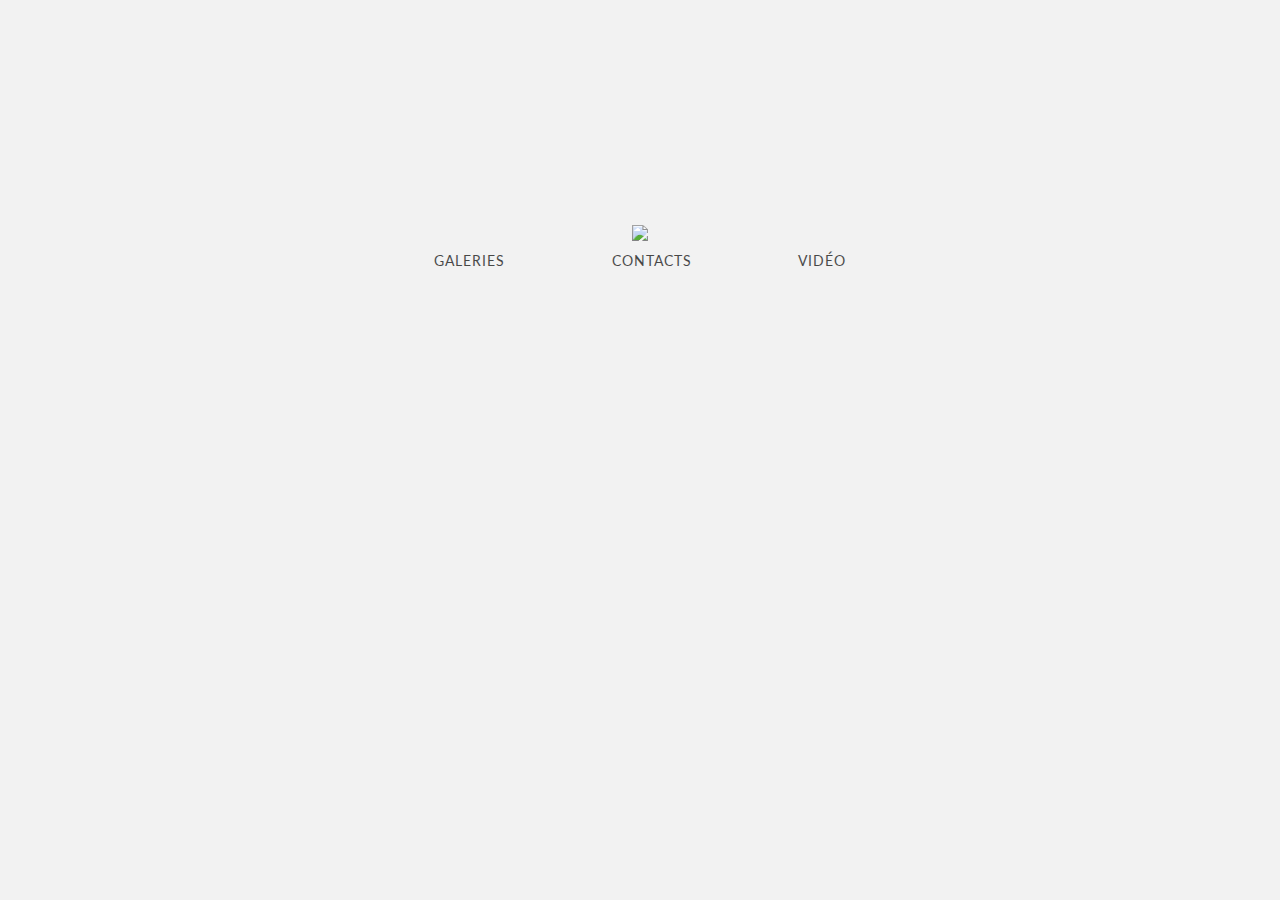
==== index.html @ 29be9190 "Files" ====
<!doctype html>
<html lang="fr">
	<head>
		<meta charset="utf-8">
		<title>Paul Bogas - Photographies</title>
		<link rel="stylesheet" href="css/style.css">
		<link href='https://fonts.googleapis.com/css?family=Lato:400,300,700' rel='stylesheet' type='text/css'>
		<link href='https://fonts.googleapis.com/css?family=Open+Sans:400,300,700' rel='stylesheet' type='text/css'>
		
	</head>
	<body id="page">
		<div class="homepage">
			
			<!-- Header -->
			<div class="header_content">
				<img src="images/PB_logo.png">
			</div>
			<!-- / Header -->
			<!-- Navigation -->
			<div class="navigation">
				<a href="albums.html">Galeries</a>
				<a href="contact.html">Contacts</a>
				<a href="">Vidéo</a>
			</div>
			<!-- / Navigation -->
		</div>
	</body>
</html>
---- css/style.css ----
/*-------------------------------
General settings
---------------------------------*/
body {
	background-color: #F2F2F2;
	font-family: 'Lato', sans-serif;
	font-size: 14px;
	color: #000;
	width: 100%;
}
html, p, body {
	padding: 0;
	margin: 0;
}

p {
	font-family: 'Lato', sans-serif;
	font-size: 16px;
}

.menu {
	width: 32px;
	height: 32px;
	position: fixed;
	top: 20px;
	left: 20px;
}
.arrow_back {
	width: 30px;
	height: 30px;
	position: fixed;
	top: 40px;
	left: 20px;
}
.arrow_back a {
	opacity: 0.7;
}
.arrow_back a:hover {
	opacity: 1;
}
.arrow_back-item {
	width: 75%;
	margin-left: 4px;
}

/*-------------------------------
Accueil
---------------------------------*/
.header_content {
	margin-top: 15%;
	text-align: center;
	font-size: 50px;
	text-transform: uppercase;
}
.header_content img {
	width: 40%;
}
.navigation {
	text-align: center;
	margin-bottom: 20px;
}
.navigation a {
	margin: 0 4%;
	text-decoration: none;
	color: #000;
	text-transform: uppercase;
	letter-spacing: 1px;
	font-size: 14px;
	opacity: 0.7;
}
.navigation a:hover {
	color: #000;
	opacity: 1;
}

/*-------------------------------
Albums
---------------------------------*/
.header_content_gallery {
	margin-top: 2%;
	text-align: center;
	font-size: 50px;
	text-transform: uppercase;
}
.header_content_gallery img {
	width: 40%;
}
.gallery_container {
	width: 80%;
	margin-top: 4%;
	margin-left: 10%;
	margin-right: 10%;
	margin-bottom: 4%;
	display: block;
}
.gallery_thumbnail {
	display: inline-block;
	width: 40%;
	margin-left: 5%;
	margin-top: 3%;
}
.gallery_thumbnail img {
	width: 100%;
	border: solid #fff 4px;
}

/*-------------------------------
Galerie
---------------------------------*/
.logo_gallery {
	margin-top: 2%;
	text-align: center;
	font-size: 50px;
	text-transform: uppercase;
}
.content_text h2 {
	font-size: 50px;
	margin-bottom: 1%;
}
.content_text {
	margin-left: 14%;
	line-height: 1.5;
}
.content_text p {
	margin-bottom: 0;
}
.gallery_content {
	margin-top: 0;
}

/*-------------------------------
Albums
---------------------------------*/
.contact_content {
	text-align: center;
	font-size: 24px;
}
.contact_tel {
	letter-spacing: 2px;
}

/*-------------------------------
+ Media queries
---------------------------------*/

/* Tablet screen (968px) */
@media (max-width:979px) {
	.gallery_container {
		margin-left: 20%;
	}
	.gallery_thumbnail {
		width: 60%;
	}
	.header_content img {
		width: 60%;
	}
}

/* Tablet screen (768px) */
@media (max-width:768px) {
	.gallery_container {
		width: 80%;
	}
	.gallery_thumbnail {
	}
}

/* Mobile screen (480px) */
@media (max-width:480px) {
	.header_content {
		margin-top: 50%;
	}
	.home_content a {
		margin: 0 4%;
	}
	.gallery_container {
		margin-left: 6%;
		width: 90%;
	}
	.gallery_thumbnail {
		width: 100%;
	}
	.header_content img {
		width: 90%;
	}
}
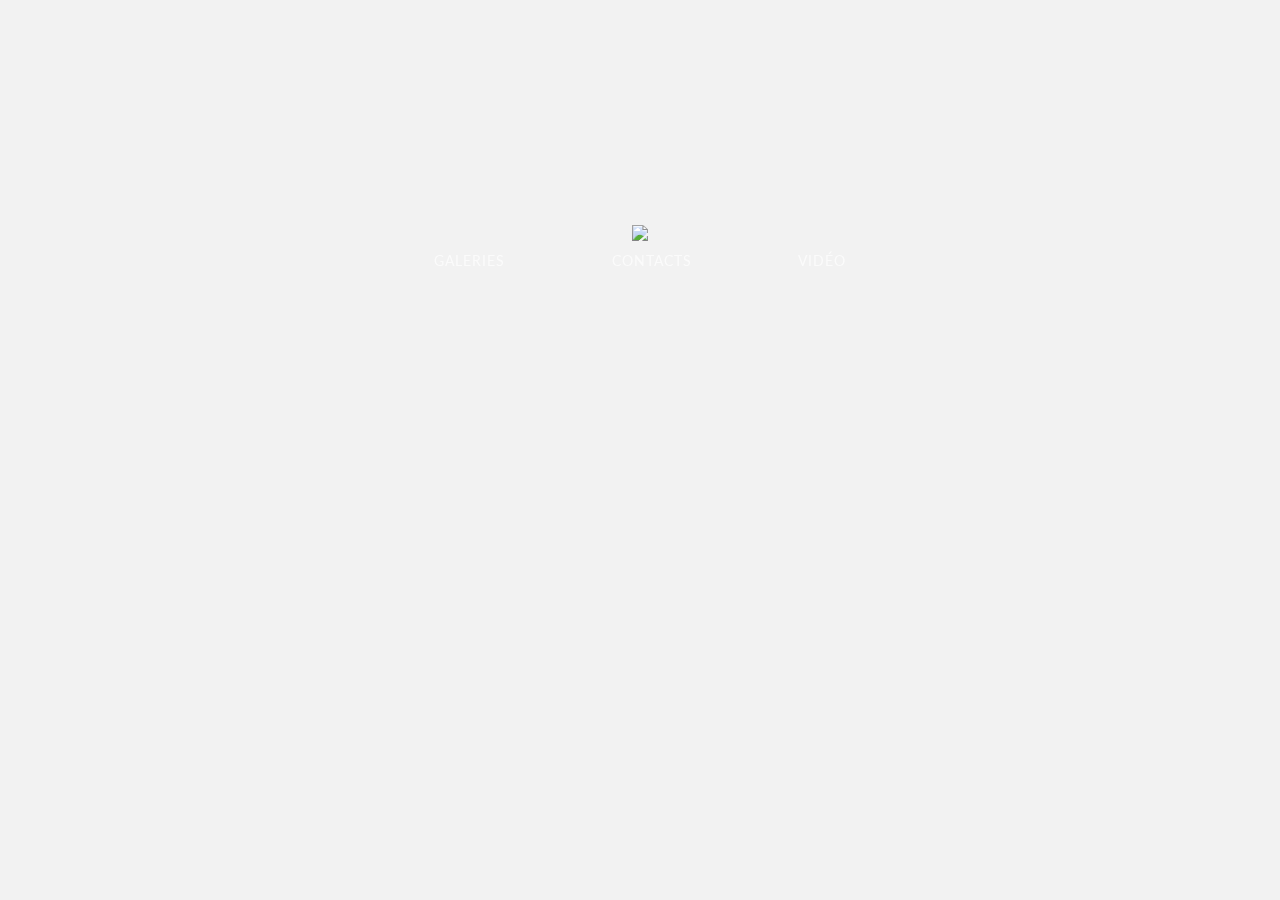
==== commit c33965e5: "Fullsize slideshow on homepage" ====
--- a/index.html
+++ b/index.html
@@ -6,9 +6,14 @@
 		<link rel="stylesheet" href="css/style.css">
 		<link href='https://fonts.googleapis.com/css?family=Lato:400,300,700' rel='stylesheet' type='text/css'>
 		<link href='https://fonts.googleapis.com/css?family=Open+Sans:400,300,700' rel='stylesheet' type='text/css'>
-		
 	</head>
-	<body id="page">
+	<body>
+		<ul class="slideshow">
+			<li><span>Slide One</span></li>
+			<li><span>Slide Two</span></li>
+			<li><span>Slide Three</span></li>
+			<li><span>Slide Four</span></li>
+		</ul>
 		<div class="homepage">
 			
 			<!-- Header -->
--- a/css/style.css
+++ b/css/style.css
@@ -1,3 +1,4 @@
+
 /*-------------------------------
 General settings
 ---------------------------------*/
@@ -62,14 +63,14 @@
 .navigation a {
 	margin: 0 4%;
 	text-decoration: none;
-	color: #000;
+	color: #fff;
 	text-transform: uppercase;
 	letter-spacing: 1px;
 	font-size: 14px;
 	opacity: 0.7;
 }
 .navigation a:hover {
-	color: #000;
+	color: #333;
 	opacity: 1;
 }
 
@@ -183,4 +184,122 @@
 	.header_content img {
 		width: 90%;
 	}
-}+}
+
+
+
+
+html { min-height: 100%; }
+
+body { height: 100%; }
+
+.slideshow {
+  list-style: none;
+  z-index: -10;
+}
+
+.slideshow li span {
+  width: 100%;
+  height: 100%;
+  position: absolute;
+  top: 0px;
+  left: 0px;
+  color: transparent;
+  background-size: cover;
+  background-position: 50% 50%;
+  background-repeat: none;
+  opacity: 0;
+  z-index: -1;
+  -webkit-backface-visibility: hidden;
+  backface-visibility: hidden;
+  -webkit-animation: imageAnimation 8s linear infinite 0s;
+  -moz-animation: imageAnimation 9s linear infinite 0s;
+  animation: imageAnimation 8s linear infinite 0s;
+}
+
+.slideshow li:nth-child(1) span { 
+	background-image: url(../images/02.jpg); 
+}
+
+.slideshow li:nth-child(2) span {
+	background-image: url(../images/03.jpg);
+	-webkit-animation-delay: 5s;
+	-moz-animation-delay: 5s;
+	animation-delay: 5s;
+}
+
+.slideshow li:nth-child(3) span {
+	background-image: url(../images/04.jpg);
+	-webkit-animation-delay: 10s;
+	-moz-animation-delay: 10s;
+	animation-delay: 10s;
+}
+
+.slideshow li:nth-child(4) span {
+	background-image: url(../images/05.jpg);
+	-webkit-animation-delay: 15s;
+	-moz-animation-delay: 15s;
+	animation-delay: 15s;
+}
+ 
+@-webkit-keyframes imageAnimation {  
+	
+	0% {
+ 		opacity: 0;
+        -webkit-animation-timing-function: ease;
+	}
+
+	12.5% {
+		opacity: 1;
+		-webkit-animation-timing-function: ease;
+		-moz-animation-timing-function: ease;
+		animation-timing-function: ease;
+	}
+	
+	100% { 
+		opacity: 1; 
+	}
+}
+
+@-moz-keyframes imageAnimation {
+	
+	0% {
+	 	opacity: 0;
+	    -moz-animation-timing-function: ease;
+	}
+
+	12.5% {
+		opacity: 1;
+		-webkit-animation-timing-function: ease;
+		-moz-animation-timing-function: ease;
+		animation-timing-function: ease;
+	}
+
+	 100% {
+	 	opacity: 1;
+	}
+}
+
+@keyframes imageAnimation {
+	
+	0% {
+		opacity: 0;
+		-webkit-animation-timing-function: ease;
+		-moz-animation-timing-function: ease;
+		animation-timing-function: ease;
+	}
+ 
+	12.5% {
+		opacity: 1;
+		-webkit-animation-timing-function: ease;
+		-moz-animation-timing-function: ease;
+		animation-timing-function: ease;
+	}
+
+	100% {
+		opacity: 1;
+	}
+}
+
+
+/*.no-cssanimations .slideshow li span { opacity: 1; }*/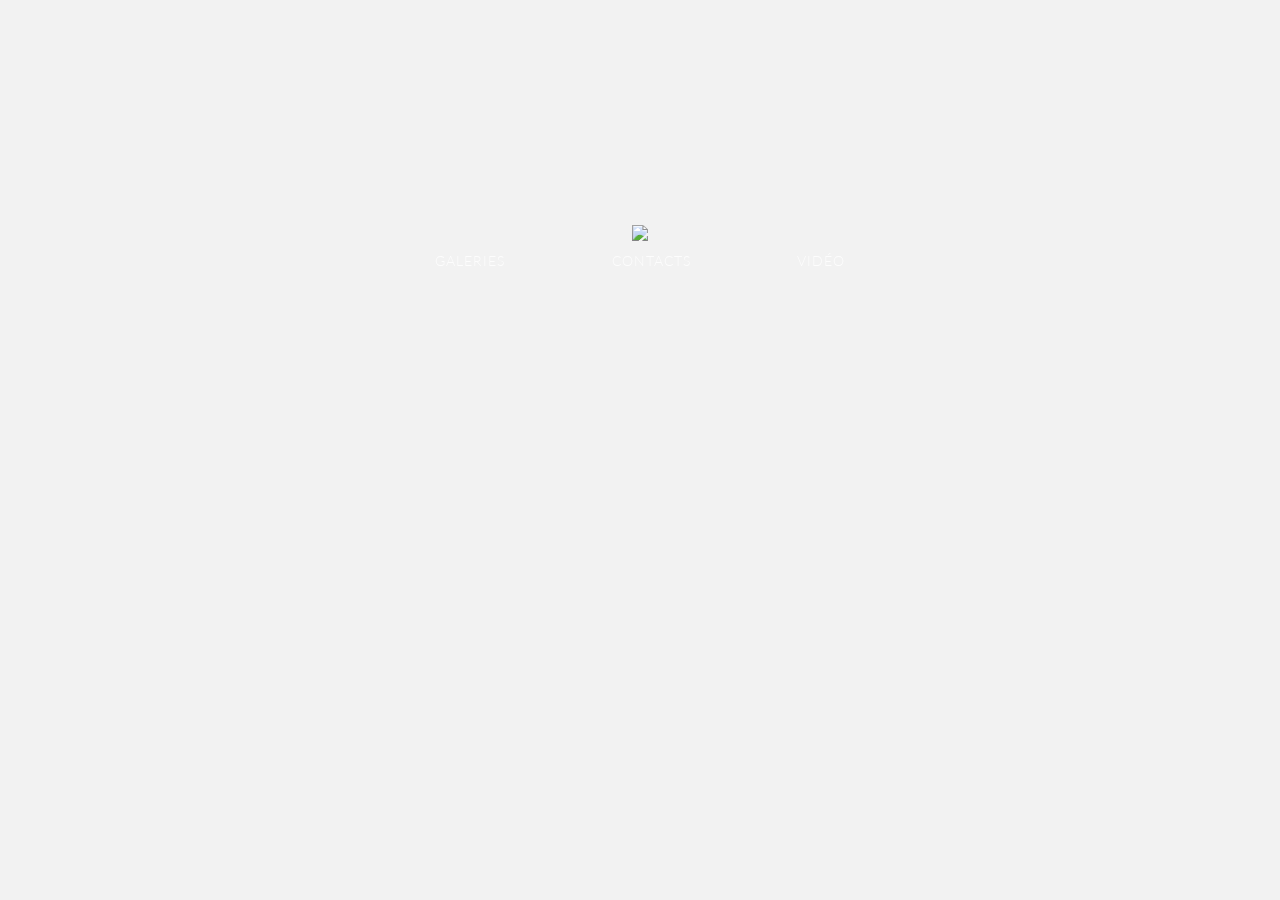
==== commit fdfb975a: "Ajustement avant demo 2" ====
--- a/index.html
+++ b/index.html
@@ -12,13 +12,12 @@
 			<li><span>Slide One</span></li>
 			<li><span>Slide Two</span></li>
 			<li><span>Slide Three</span></li>
-			<li><span>Slide Four</span></li>
 		</ul>
 		<div class="homepage">
 			
 			<!-- Header -->
 			<div class="header_content">
-				<img src="images/PB_logo.png">
+				<img src="images/PB_logo_white.png">
 			</div>
 			<!-- / Header -->
 			<!-- Navigation -->
--- a/css/style.css
+++ b/css/style.css
@@ -15,8 +15,11 @@
 }
 
 p {
-	font-family: 'Lato', sans-serif;
-	font-size: 16px;
+    font-family: 'Lato', sans-serif;
+    font-size: 16px;
+    color: #333;
+    font-weight: 300;
+    letter-spacing: 0.5px;
 }
 
 .menu {
@@ -57,9 +60,24 @@
 	width: 40%;
 }
 .navigation {
+	font-family: 'Lato', sans-serif;
+	font-weight: 300;
 	text-align: center;
 	margin-bottom: 20px;
 }
+
+.navigation.albums a,
+.navigation.galeries a {
+	color: #000;
+	opacity: 0.7;
+}
+
+.navigation.albums a:hover,
+.navigation.galeries a:hover {
+	color: #000;
+	opacity: 1;
+}
+
 .navigation a {
 	margin: 0 4%;
 	text-decoration: none;
@@ -67,10 +85,10 @@
 	text-transform: uppercase;
 	letter-spacing: 1px;
 	font-size: 14px;
-	opacity: 0.7;
+	opacity: 0.8;
 }
 .navigation a:hover {
-	color: #333;
+	color: #fff;
 	opacity: 1;
 }
 
@@ -115,8 +133,11 @@
 	text-transform: uppercase;
 }
 .content_text h2 {
-	font-size: 50px;
-	margin-bottom: 1%;
+    font-size: 25px;
+    margin-bottom: 1%;
+    font-weight: 400;
+    text-transform: uppercase;
+    letter-spacing: 2px;
 }
 .content_text {
 	margin-left: 14%;
@@ -215,6 +236,7 @@
   -webkit-animation: imageAnimation 8s linear infinite 0s;
   -moz-animation: imageAnimation 9s linear infinite 0s;
   animation: imageAnimation 8s linear infinite 0s;
+  animation-iteration-count: infinite;
 }
 
 .slideshow li:nth-child(1) span { 
@@ -233,13 +255,6 @@
 	-webkit-animation-delay: 10s;
 	-moz-animation-delay: 10s;
 	animation-delay: 10s;
-}
-
-.slideshow li:nth-child(4) span {
-	background-image: url(../images/05.jpg);
-	-webkit-animation-delay: 15s;
-	-moz-animation-delay: 15s;
-	animation-delay: 15s;
 }
  
 @-webkit-keyframes imageAnimation {  
